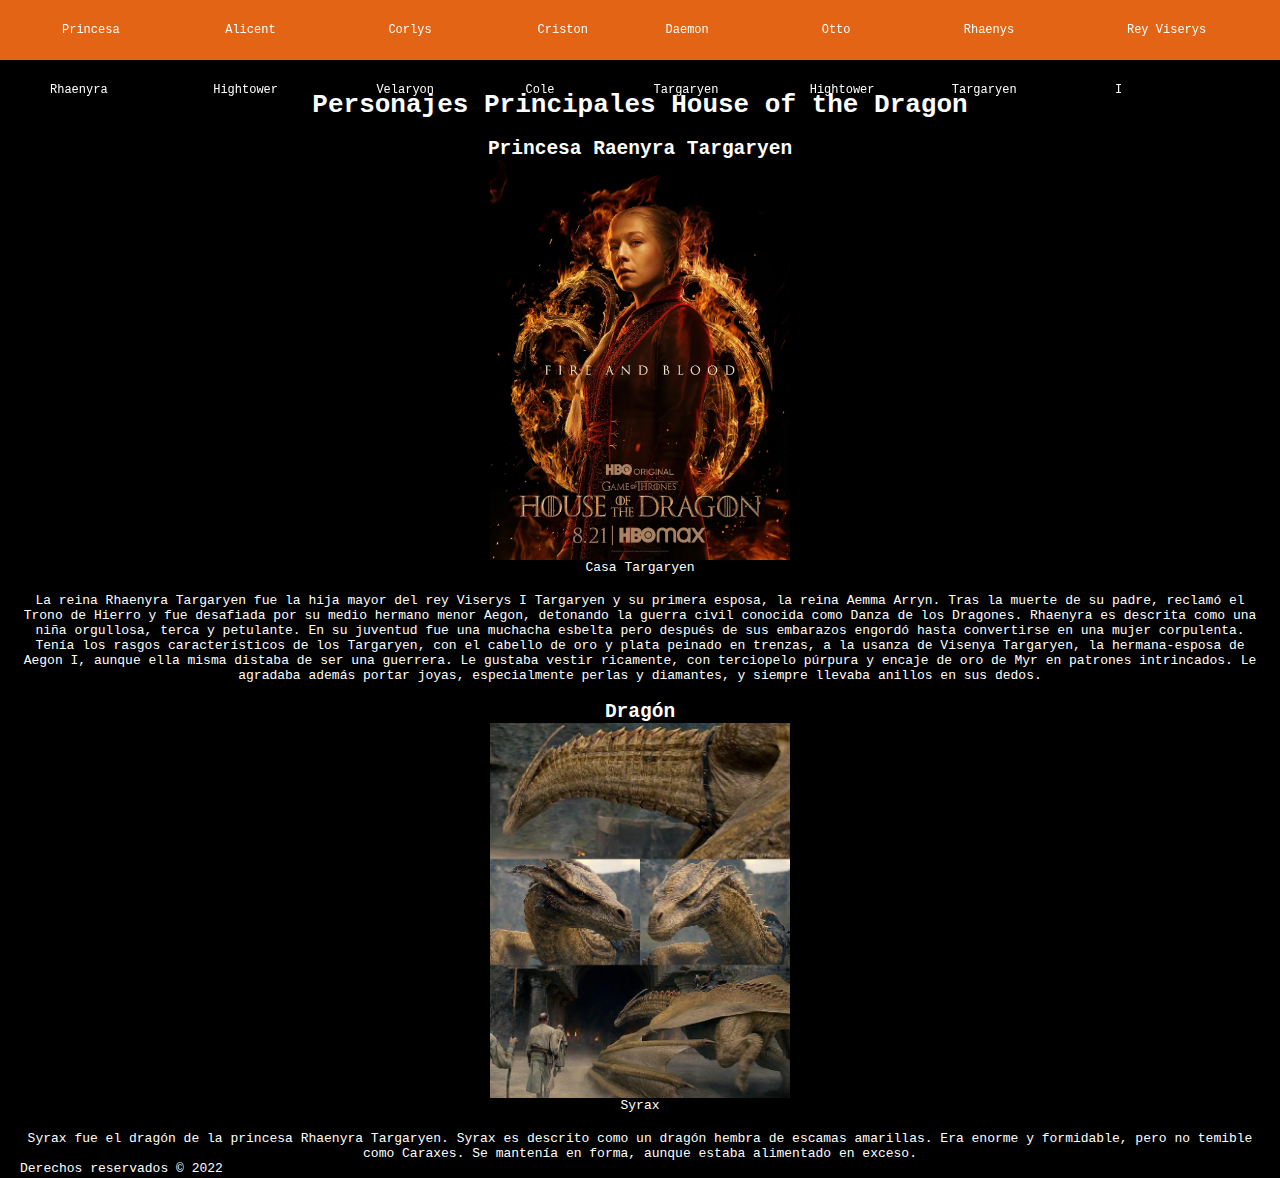
==== Practica2/src/main/resources/static/index.html @ 02987c8d "Practica #2 creación de página web" ====
<html>
    <head>
        <title>Princesa Raenyra Targaryen</title>
        <meta charset="UTF-8">
        <link href="css/estilos.css" rel="stylesheet" type="text/css"/>
        <link href="css/menu.css" rel="stylesheet" type="text/css"/>
    </head>
    <body>
        <header class="header">
            <nav class="nav">
                <ul class="nav-menu">
                    <li class="nav-menu-item"><a class="nav-menu-link nav-link" href="index.html">Princesa Rhaenyra</a></li>
                    <li class="nav-menu-item"><a class="nav-menu-link nav-link" href="Alicent.html">Alicent Hightower</a></li>
                    <li class="nav-menu-item"><a class="nav-menu-link nav-link" href="Corlys.html">Corlys Velaryon</a></li>
                    <li class="nav-menu-item"><a class="nav-menu-link nav-link" href="Criston.html">Criston Cole</a></li>
                    <li class="nav-menu-item"><a class="nav-menu-link nav-link" href="Daemon.html">Daemon Targaryen</a></li>
                    <li class="nav-menu-item"><a class="nav-menu-link nav-link" href="Otto.html">Otto Hightower</a></li>
                    <li class="nav-menu-item"><a class="nav-menu-link nav-link" href="Rhaenys.html">Rhaenys Targaryen</a></li>
                    <li class="nav-menu-item"><a class="nav-menu-link nav-link" href="Viserys.html">Rey Viserys I</a></li>
                </ul>
            </nav>  
        </header>
        
        <header>
            <h1>Personajes Principales House of the Dragon</h1><br>
        </header>

        <section>
            <h2>Princesa Raenyra Targaryen</h2>
            <article>

                <figure class="imagenes">
                    <img src="img/Princesa Rhaenyra Targaryen.jpg" alt="" width="300"/>
                    <figcaption class="imagen-text">Casa Targaryen</figcaption>
                </figure>
                
                <br><p>La reina Rhaenyra Targaryen fue la hija mayor del rey Viserys I Targaryen y su primera esposa, la reina Aemma Arryn. Tras la muerte de su padre, reclamó el Trono de Hierro y fue desafiada por su medio hermano menor Aegon, detonando la guerra civil conocida como Danza de los Dragones. Rhaenyra es descrita como una niña orgullosa, terca y petulante. En su juventud fue una muchacha esbelta pero después de sus embarazos engordó hasta convertirse en una mujer corpulenta. Tenía los rasgos característicos de los Targaryen, con el cabello de oro y plata peinado en trenzas, a la usanza de Visenya Targaryen, la hermana-esposa de Aegon I, aunque ella misma distaba de ser una guerrera. Le gustaba vestir ricamente, con terciopelo púrpura y encaje de oro de Myr en patrones intrincados. Le agradaba además portar joyas, especialmente perlas y diamantes, y siempre llevaba anillos en sus dedos.</p><br>

                <header>
                    <h2>Dragón</h2>
                </header>
                 
                <figure class="imagenes">
                    <img src="img/Syrax.jpeg" alt="" width="300"/>
                    <figcaption class="imagen-text">Syrax</figcaption>
                </figure>
                
                <br><p>Syrax fue el dragón de la princesa Rhaenyra Targaryen. Syrax es descrito como un dragón hembra de escamas amarillas. Era enorme y formidable, pero no temible como Caraxes. Se mantenía en forma, aunque estaba alimentado en exceso.</p>
                
                <footer style="color: white; font-family: monospace">
                    Derechos reservados &COPY; 2022
                </footer>
            </article>
        </section>

    </body>
</html>
---- Practica2/src/main/resources/static/css/estilos.css ----
body{
    background-color: black;
    padding: 90px 20px 0;
}

h1{
    font-family: monospace;
    color:white;
    text-align: center;
}

h2{
    font-family: monospace;
    color:white;
    text-align: center;
}

h3{
    font-family: monospace;
    color:white;
    text-align: center;
}

p{
    font-family: monospace;
    color:white;
}
.imagenes{
    text-align: center;
}

.imagen-text{
    text-align: center;
    color: white;
    font-family: monospace;
}

p{
    text-align: center;
    color: white;
    font-family: monospace;
}
---- Practica2/src/main/resources/static/css/menu.css ----
* {
    margin: 0;
    box-sizing: border-box;
}

.header {
    background-color: #e36414;
    height: 60px;
    position: fixed;
    top: 0;
    left: 0;
    width: 100%;
}

.nav {
    display: flex;
    justify-content: space-between;
    margin: 0 auto;
}

.nav-link {
    color: white;
    text-decoration: none;
}


.nav-menu {
    display: flex;
    margin-right: 40px;
    list-style: none;
}

.nav-menu-item {
    font-family: monospace;
    font-size: 12px;
    margin: 0 10px;
    line-height: 60px;
}

.nav-menu-link {
    padding: 8px 12px;
    border-radius: 4px;
}
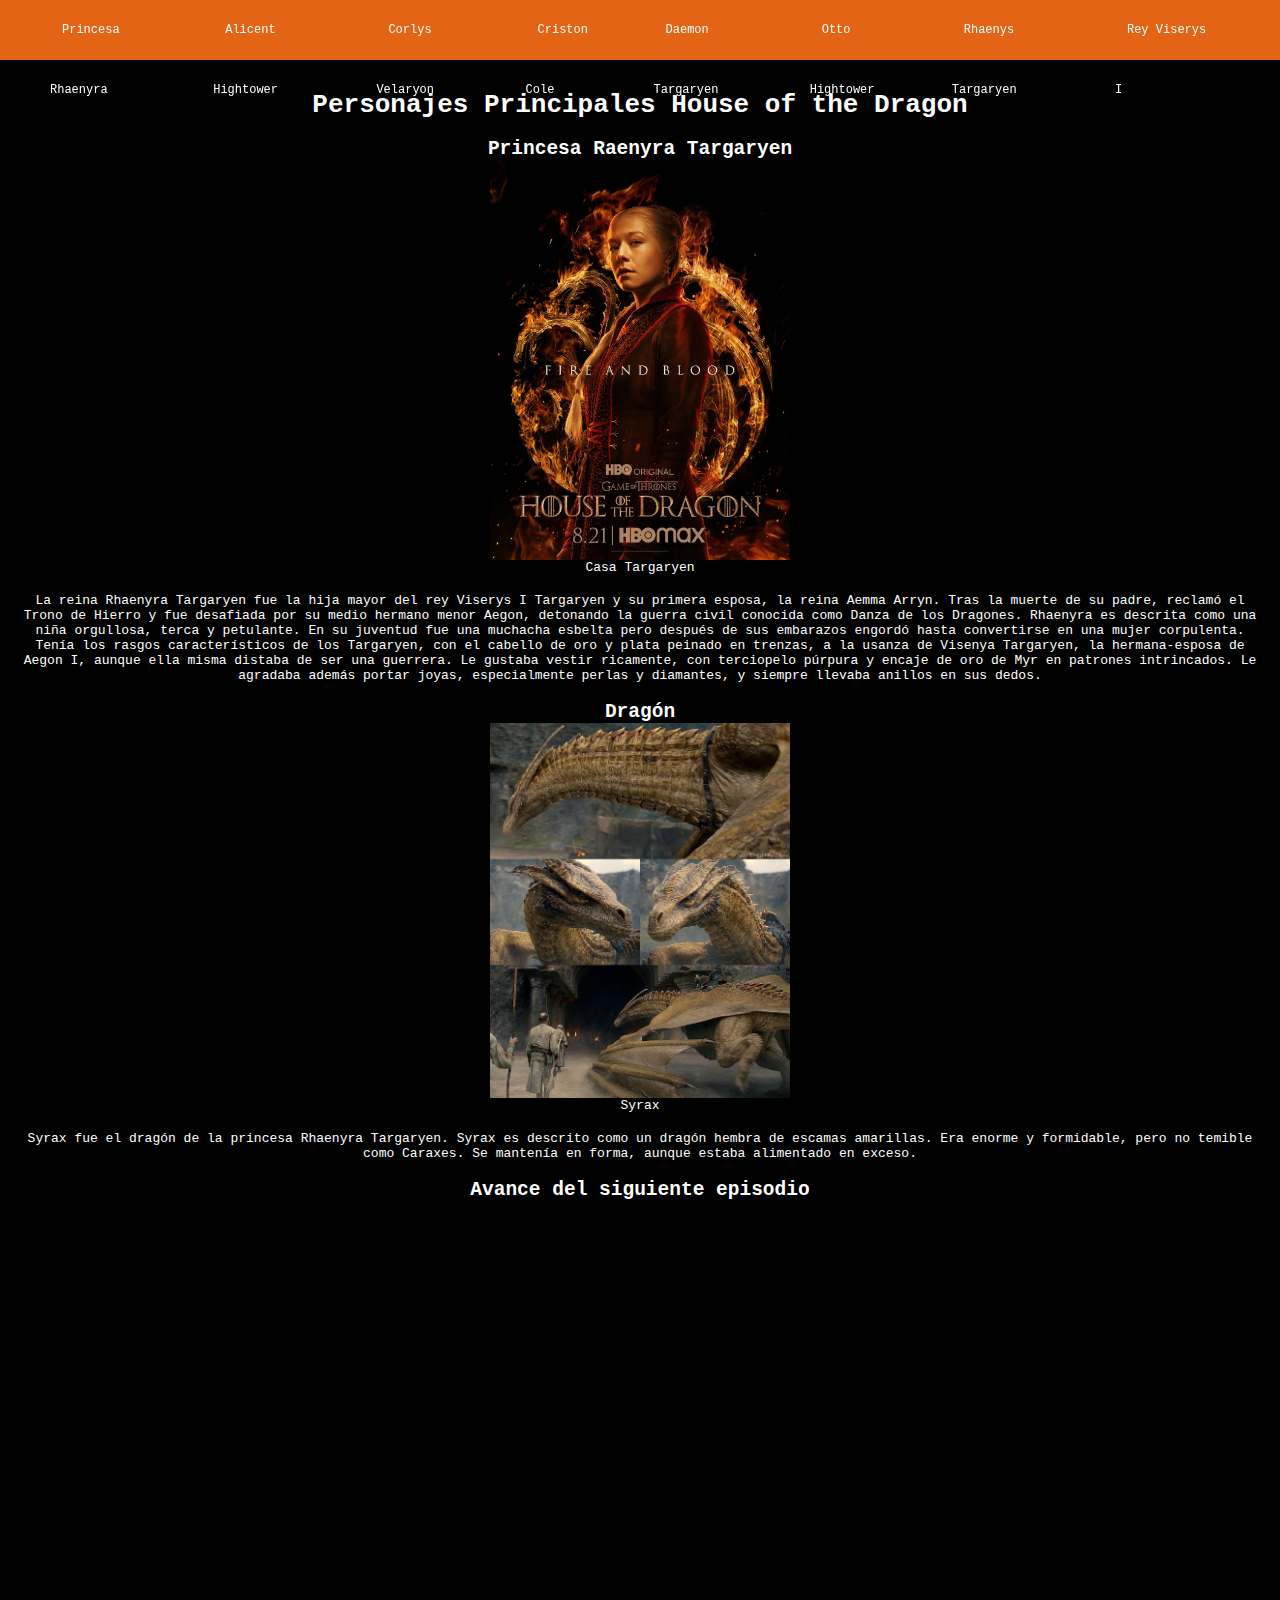
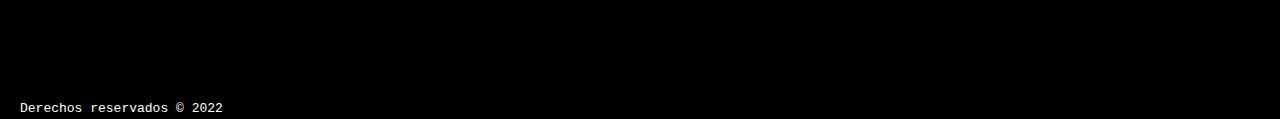
==== commit ae7ad9f1: "Último arreglo" ====
--- a/Practica2/src/main/resources/static/index.html
+++ b/Practica2/src/main/resources/static/index.html
@@ -20,7 +20,7 @@
                 </ul>
             </nav>  
         </header>
-        
+
         <header>
             <h1>Personajes Principales House of the Dragon</h1><br>
         </header>
@@ -33,20 +33,30 @@
                     <img src="img/Princesa Rhaenyra Targaryen.jpg" alt="" width="300"/>
                     <figcaption class="imagen-text">Casa Targaryen</figcaption>
                 </figure>
-                
+
                 <br><p>La reina Rhaenyra Targaryen fue la hija mayor del rey Viserys I Targaryen y su primera esposa, la reina Aemma Arryn. Tras la muerte de su padre, reclamó el Trono de Hierro y fue desafiada por su medio hermano menor Aegon, detonando la guerra civil conocida como Danza de los Dragones. Rhaenyra es descrita como una niña orgullosa, terca y petulante. En su juventud fue una muchacha esbelta pero después de sus embarazos engordó hasta convertirse en una mujer corpulenta. Tenía los rasgos característicos de los Targaryen, con el cabello de oro y plata peinado en trenzas, a la usanza de Visenya Targaryen, la hermana-esposa de Aegon I, aunque ella misma distaba de ser una guerrera. Le gustaba vestir ricamente, con terciopelo púrpura y encaje de oro de Myr en patrones intrincados. Le agradaba además portar joyas, especialmente perlas y diamantes, y siempre llevaba anillos en sus dedos.</p><br>
 
                 <header>
                     <h2>Dragón</h2>
                 </header>
-                 
+
                 <figure class="imagenes">
                     <img src="img/Syrax.jpeg" alt="" width="300"/>
                     <figcaption class="imagen-text">Syrax</figcaption>
                 </figure>
-                
-                <br><p>Syrax fue el dragón de la princesa Rhaenyra Targaryen. Syrax es descrito como un dragón hembra de escamas amarillas. Era enorme y formidable, pero no temible como Caraxes. Se mantenía en forma, aunque estaba alimentado en exceso.</p>
-                
+
+                <br><p>Syrax fue el dragón de la princesa Rhaenyra Targaryen. Syrax es descrito como un dragón hembra de escamas amarillas. Era enorme y formidable, pero no temible como Caraxes. Se mantenía en forma, aunque estaba alimentado en exceso.</p><br>
+
+                <header>
+                    <h2>Avance del siguiente episodio</h2>
+                </header>
+
+                <figure>
+
+                    <iframe width="1200" height="500" src="https://www.youtube.com/embed/LuX1S1fHIUw" title="Avance del episodio 8 | La casa del dragón | HBO Max" frameborder="0" allow="accelerometer; autoplay; clipboard-write; encrypted-media; gyroscope; picture-in-picture" allowfullscreen></iframe>
+
+                </figure>
+
                 <footer style="color: white; font-family: monospace">
                     Derechos reservados &COPY; 2022
                 </footer>
